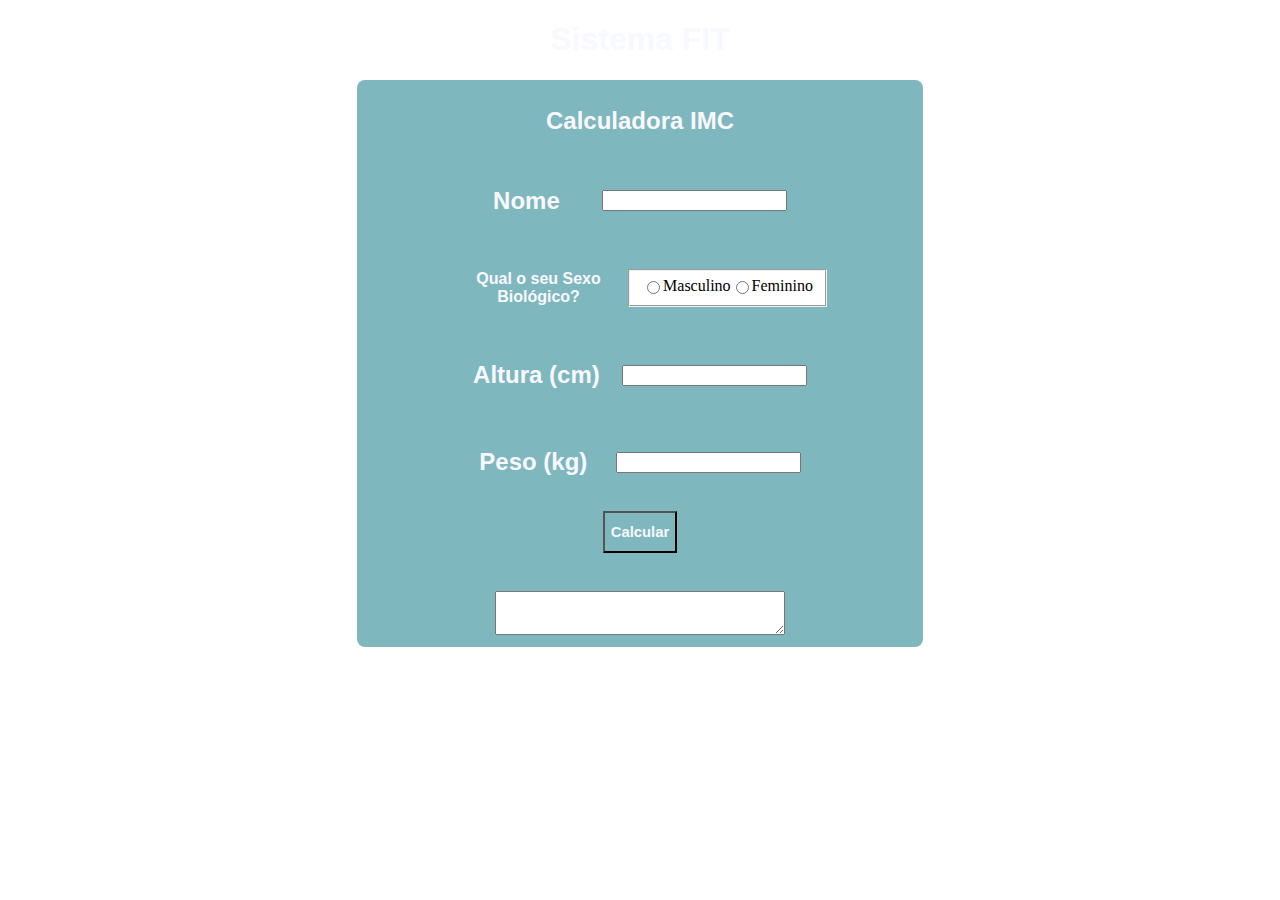
==== Portifólio/calculadoraIMC.html @ 34ba57d5 "Meu projeto" ====
<!DOCTYPE html>
<html lang="en">
<head>
    <meta charset="UTF-8">
    <meta http-equiv="X-UA-Compatible" content="IE=edge">
    <meta name="viewport" content="width=device-width, initial-scale=1.0">
    <title>Sistema FIT</title>
    <link rel="stylesheet" href="/css/calculadoraIMC.css">  
</head>
<h1 id="tit">Sistema FIT</h1>
<body> 
    <div class="form">
    <h1 id="formtit"> Calculadora IMC </h1>
    <div class="valores">
        <h1 id="formtit"> Nome </h1>
        <input id= "nome" type="text">
    </div>
    <div class="valores">
        <h1 id="formtit2">Qual o seu Sexo Biológico?</h1>
        <fieldset id="sexselect">
        <input type="Radio" name="sexo" id="mas" value="Masculino" >
        <label for="Masculino">Masculino</label>
        <input type="Radio" name="sexo" id="fem" value="Feminino">
        <label for="Feminino">Feminino</label> 
        </fieldset>     
    </div>
    <div class="valores">
        <h1 id="formtit">Altura (cm)</h1>
            <input id="altura" type="number">
    </div>
    <div class="valores">
        <h1 id="formtit">Peso (kg) </h1>
        <input id="peso" type="number">
    </div>
    <button id="botao1" onclick="calculate()"> <h1 id="formtit2">Calcular</h1></button>
<textarea name="" id="areatext" rows="8"></textarea>
</div>
</div>
</main>
<script src="/js/calculadoraIMC.js"></script> 
</body>
</html>
---- css/calculadoraIMC.css ----
body{
    background-image: url(/img/night2.jpg);
}
#formtit{
    color: ghostwhite;
    font-family: 'Lucida Sans', 'Lucida Sans Regular', 'Lucida Grande', 'Lucida Sans Unicode', Geneva, Verdana, sans-serif;
    font-size: 3ch;    
    display: flex; 
    align-items: flex-start;   
}
#formtit2{
    color: ghostwhite;
    font-family: 'Lucida Sans', 'Lucida Sans Regular', 'Lucida Grande', 'Lucida Sans Unicode', Geneva, Verdana, sans-serif;
    font-size: 2ch;    
    display: flex; 
    align-items: flex-start; 
}
#tit{
    color: ghostwhite;
    font-family: 'Lucida Sans', 'Lucida Sans Regular', 'Lucida Grande', 'Lucida Sans Unicode', Geneva, Verdana, sans-serif;
    text-align: center;
}
.form{
    background-color: #7FB7BE;
    display: flex;
    align-items: center;
    justify-content: space-evenly;
    flex-direction: column;
    margin: 10px auto;
    height: 15cm;
    width: 15cm;
    border-radius: 1ch;
}
.valores{
    background-color:#7FB7BE;
    display: flex;
    justify-content:space-evenly;
    align-items: center;
    border-radius: 1ch;
    border-color: white;
    height: 2cm ;
    width: 10cm;
    text-align: center;
}
#sexselect{
    display: flex;
    justify-content: space-around;
    background-color: white;
}
#botao1{
    background-color:#7FB7BE
}
#areatext{
    width: 50%;
    height: 1cm;
    margin-top: 2em;
    display: flex;
    align-items: center;
    justify-content: center;
    margin-top: 10px auto;
}
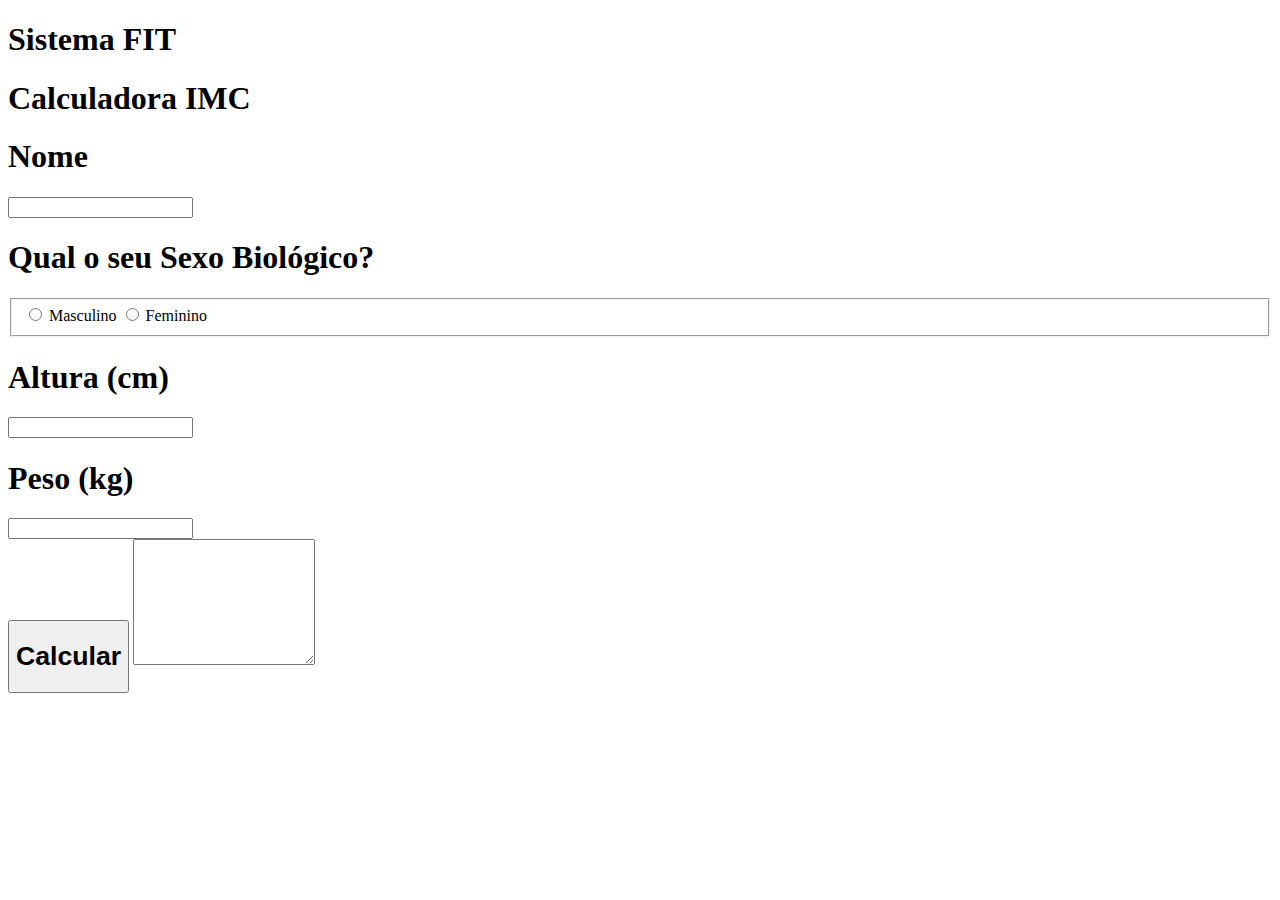
==== commit a6b0e9a5: "Add files via upload" ====
--- a/Portifólio/calculadoraIMC.html
+++ b/Portifólio/calculadoraIMC.html
@@ -5,7 +5,7 @@
     <meta http-equiv="X-UA-Compatible" content="IE=edge">
     <meta name="viewport" content="width=device-width, initial-scale=1.0">
     <title>Sistema FIT</title>
-    <link rel="stylesheet" href="/css/calculadoraIMC.css">  
+    <link rel="stylesheet" href="/projetofinal-main/css/calculadoraIMC.css">  
 </head>
 <h1 id="tit">Sistema FIT</h1>
 <body> 
